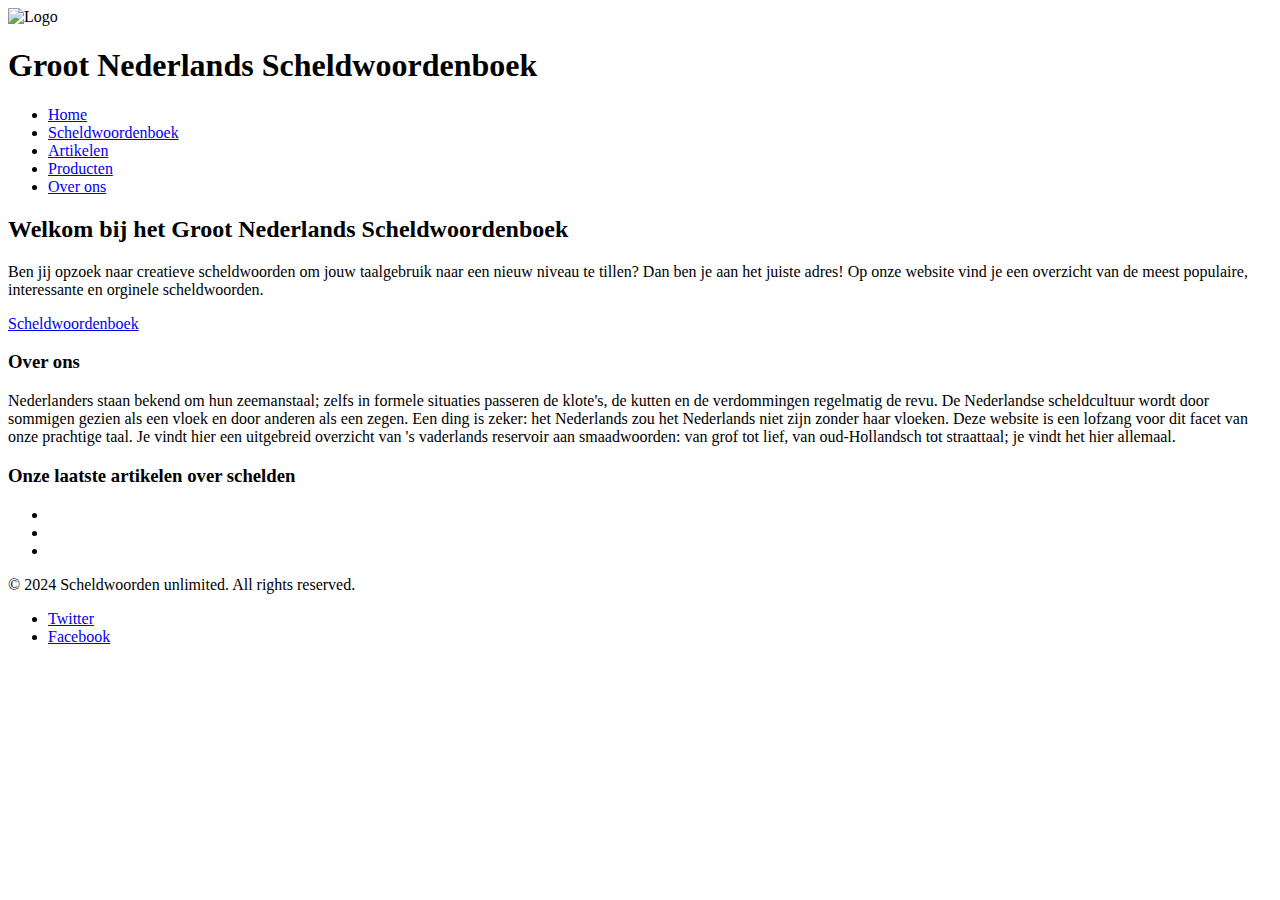
==== content/index.html @ 29c6391d "Rename content/home/index.html to content/index.html" ====
<!DOCTYPE html>
<html lang="nl">
<head>
    <meta charset="UTF-8">
    <meta name="viewport" content="width=device-width, initial-scale=1.0">
    <title>Groot Nederlands Scheldwoordenboek</title>
    <link rel="stylesheet" type= "text/css" href="styles.css">
</head>
<body>
    <header>
        <div>
        <img src="logo.png" alt="Logo" class="logo">
            <h1>Groot Nederlands Scheldwoordenboek</h1>
        </div>
        <nav>
            <ul class="nav-links">
                <li><a href="#home">Home</a></li>
                <li><a href="#scheldwoordenboek">Scheldwoordenboek</a></li>
                <li><a href="#blog">Artikelen</a></li>
                <li><a href="#prodcuten">Producten</a></li>
                <li><a href="#Over ons">Over ons</a></li>
            </ul>
        </nav>
    </header>
    <section id="hero">
        <h2>Welkom bij het Groot Nederlands Scheldwoordenboek</h2>
        <p>Ben jij opzoek naar creatieve scheldwoorden om jouw taalgebruik naar een nieuw niveau te tillen? Dan ben je aan het juiste adres! Op onze website vind je een overzicht van de meest populaire, interessante en orginele scheldwoorden.</p>
        <a href="#about" class="btn">Scheldwoordenboek</a>
    </section>
    <section id="Over ons">
        <h3>Over ons</h3>
        <p>Nederlanders staan bekend om hun zeemanstaal; zelfs in formele situaties passeren de klote's, de kutten en de verdommingen regelmatig de revu. De Nederlandse scheldcultuur wordt door sommigen gezien als een vloek en door anderen als een zegen. Een ding is zeker: het Nederlands zou het Nederlands niet zijn zonder haar vloeken. Deze website is een lofzang voor dit facet van onze prachtige taal. Je vindt hier een uitgebreid overzicht van 's vaderlands reservoir aan smaadwoorden: van grof tot lief, van oud-Hollandsch tot straattaal; je vindt het hier allemaal.</p>
    </section>
    <section id="Artikelen">
        <h3>Onze laatste artikelen over schelden</h3>
        <ul>
            <li></li>
            <li></li>
            <li></li>
        </ul>
    </section>
    <footer>
        <p>&copy; 2024 Scheldwoorden unlimited. All rights reserved.</p>
        <ul>
            <li><a href="https://twitter.com">Twitter</a></li>
            <li><a href="https://facebook.com">Facebook</a></li>
        </ul>
    </footer>
</body>
</html>
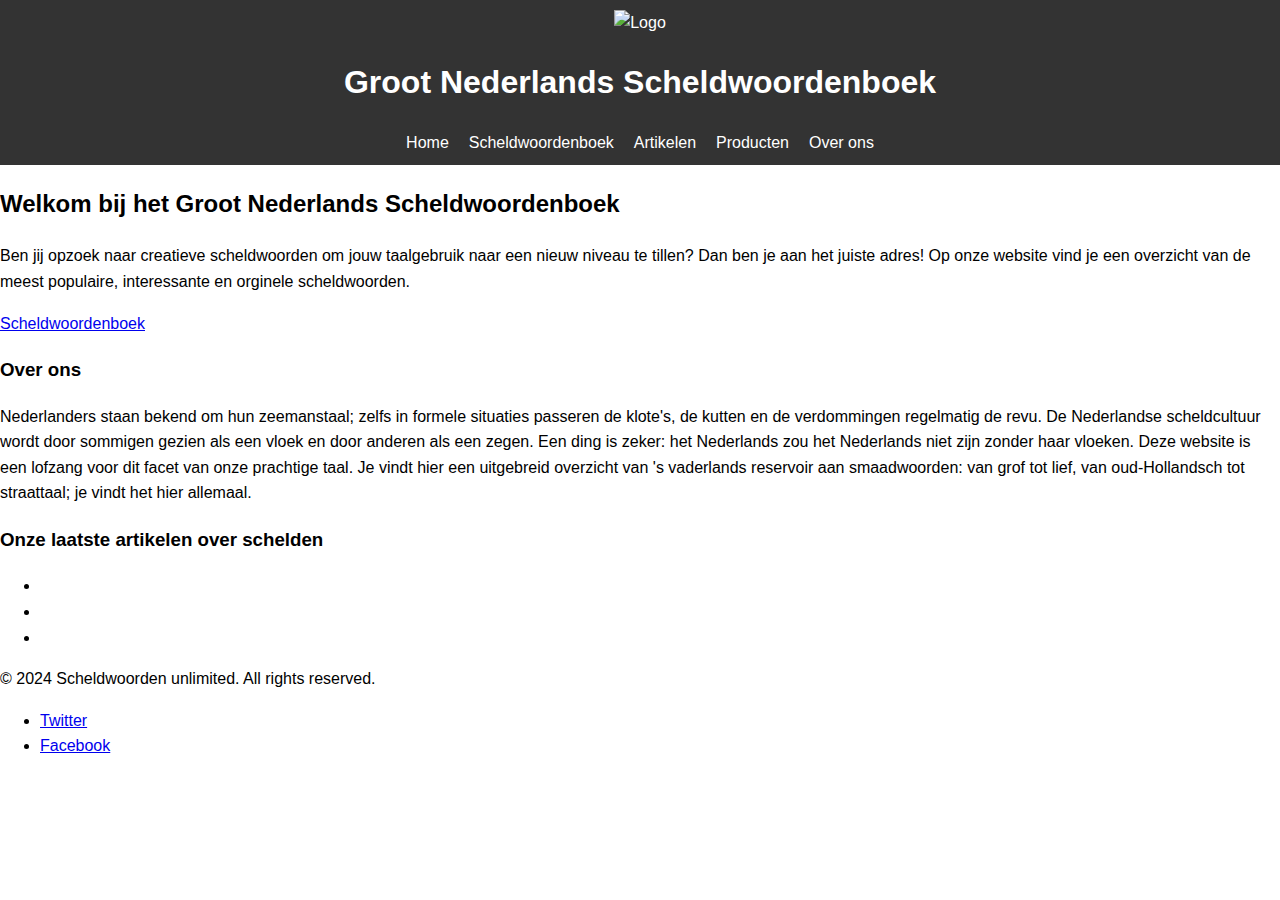
==== commit 11debad7: "Update index.html" ====
--- a/content/index.html
+++ b/content/index.html
@@ -4,7 +4,7 @@
     <meta charset="UTF-8">
     <meta name="viewport" content="width=device-width, initial-scale=1.0">
     <title>Groot Nederlands Scheldwoordenboek</title>
-    <link rel="stylesheet" type= "text/css" href="styles.css">
+    <link rel="stylesheet" type= "text/css" href="/assets/styles.css">
 </head>
 <body>
     <header>
--- a/assets/styles.css
+++ b/assets/styles.css
@@ -0,0 +1,34 @@
+body {
+    font-family: Arial, sans-serif;
+    margin: 0;
+    padding: 0;
+    line-height: 1.6;
+}
+
+header {
+    background-color: #333;
+    color: white;
+    padding: 10px 20px;
+    text-align: center;
+}
+
+nav ul {
+    list-style: none;
+    padding: 0;
+    margin: 0;
+    display: flex;
+    justify-content: center;
+}
+
+nav ul li {
+    margin: 0 10px;
+}
+
+nav ul li a {
+    color: white;
+    text-decoration: none;
+}
+
+nav ul li a:hover {
+    text-decoration: underline;
+}
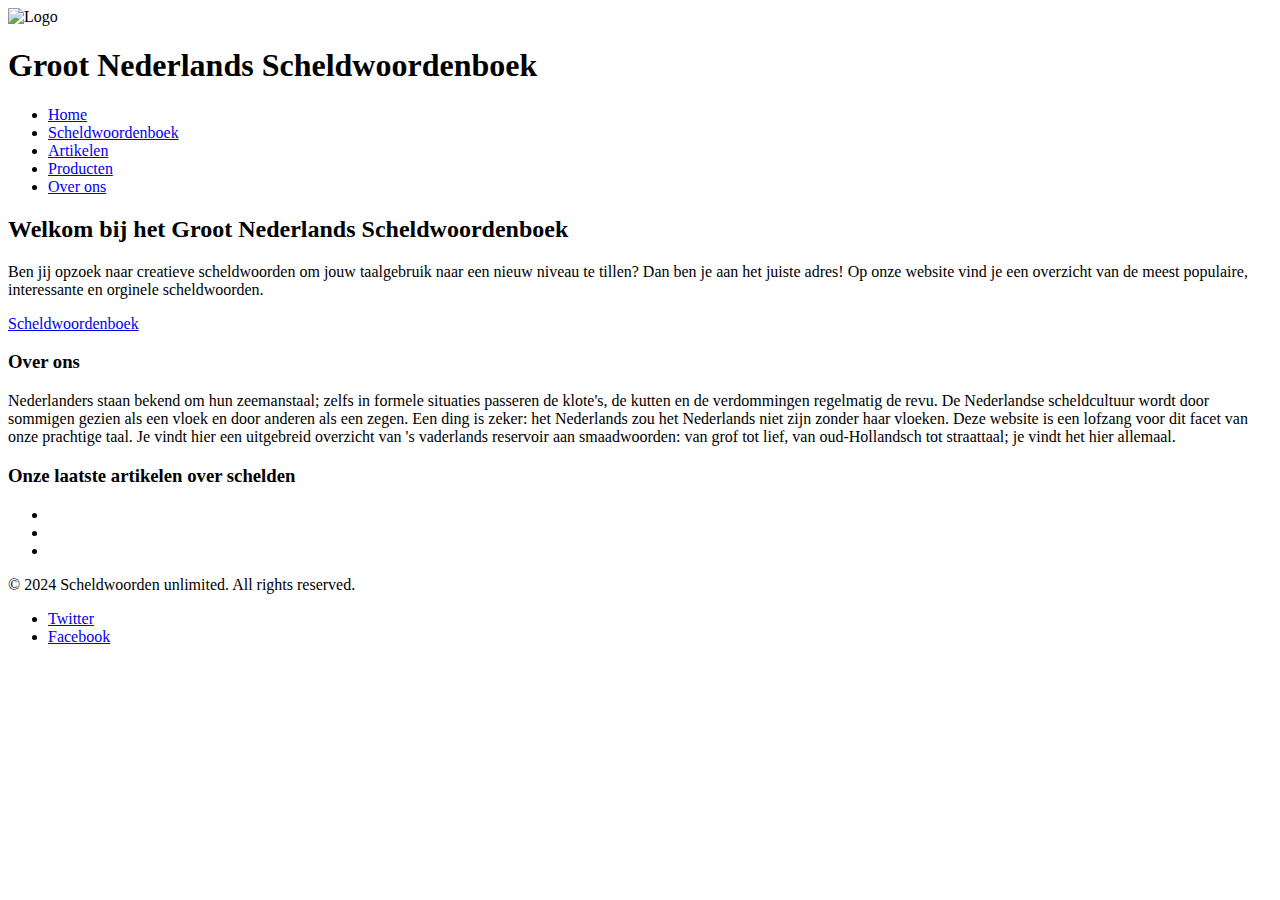
==== commit 94e32dab: "Update index.html" ====
--- a/content/index.html
+++ b/content/index.html
@@ -4,7 +4,7 @@
     <meta charset="UTF-8">
     <meta name="viewport" content="width=device-width, initial-scale=1.0">
     <title>Groot Nederlands Scheldwoordenboek</title>
-    <link rel="stylesheet" type= "text/css" href="/assets/styles.css">
+    <link rel="stylesheet" type= "text/css" href="assets/styles.css">
 </head>
 <body>
     <header>
